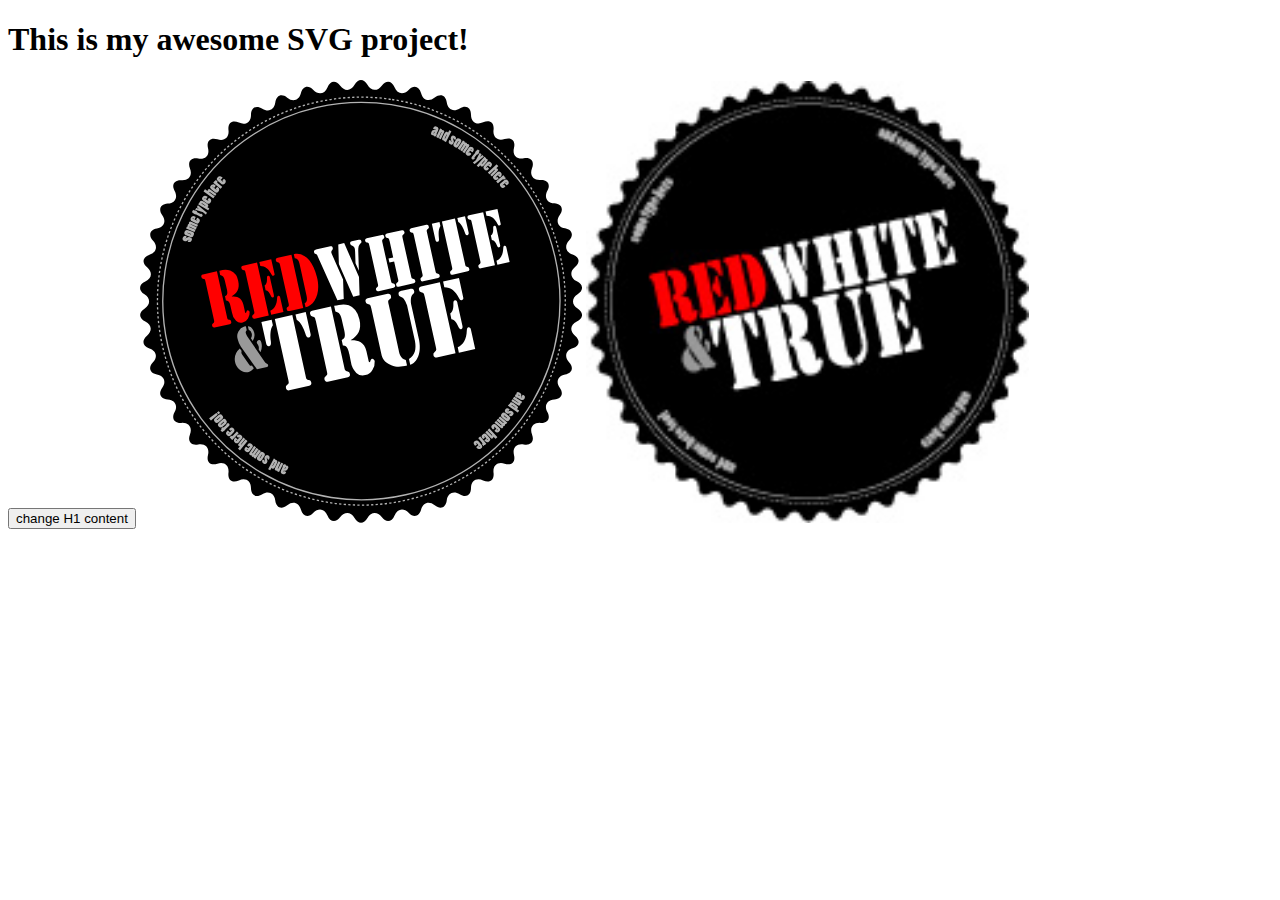
==== index.html @ 832e9408 "adding javascript to project" ====
<!DOCTYPE html>
<html lang="en">
<head>
  <meta charset="UTF-8">
  <meta name="viewport" content="width=device-width, initial-scale=1.0">
  <meta http-equiv="X-UA-Compatible" content="ie=edge">

  <link rel="stylesheet" href="css/main.css">
  <title>SVG with Js</title>
</head>
<body>
  <main class="wrapper">
    <h1>This is my awesome SVG project!</h1>
    <button class="switch-text">change H1 content</button>
  <div class="img-wrapper">
    <img id="badge" src="images/badge.svg" alt="svg as an image" class="svg svg-as-img">
  </div>
  <div class="img-wrapper">
    <img id="badge2" src="images/badge.jpg" alt="svg as jpg" class="svg">
  </div>




<!--

you can add as many as you want as long as allSVGs is present


  <div class="img-wrapper">
    <img id="badge" src="images/badge.svg" alt="svg as an image" class="svg svg-as-img">
  </div>
  <div class="img-wrapper">
    <img id="badge2" src="images/badge.jpg" alt="svg as jpg" class="svg">
  </div>
--->


  </main>
  <!-- javascript file always goes at the bottom just before body close tag -->
  <script src="js/main.js"></script>
</body>
</html>
---- css/main.css ----
.img-wrapper {
  display: inline-block;
  width: 35%;
}

.img-wrapper > img {
  width: 100%;
}
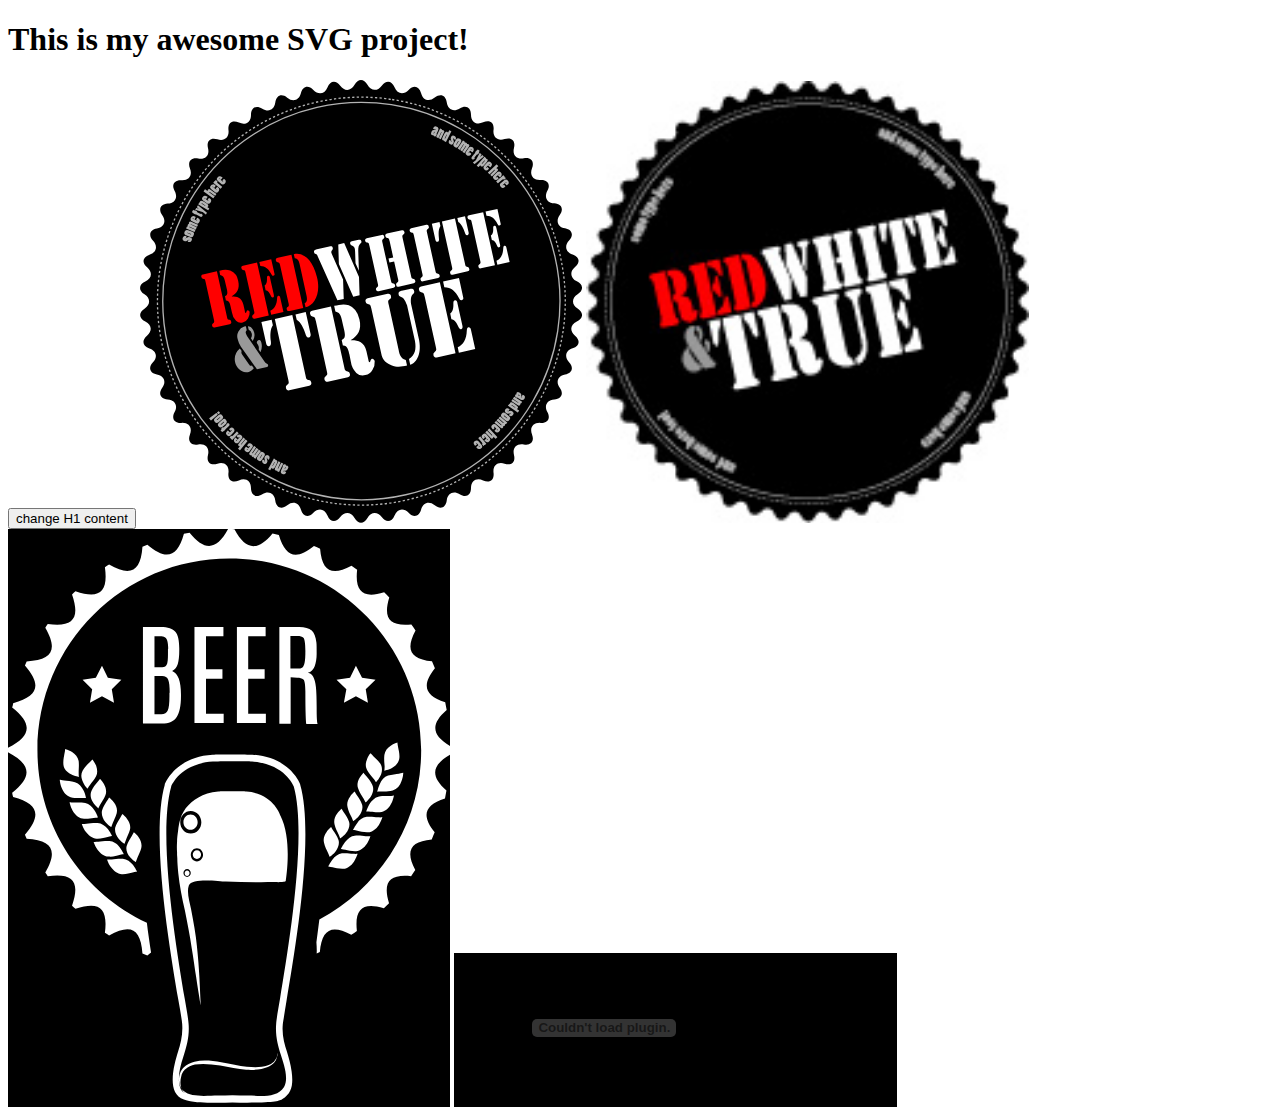
==== commit 1957ed39: "adding images" ====
--- a/index.html
+++ b/index.html
@@ -12,6 +12,7 @@
   <main class="wrapper">
     <h1>This is my awesome SVG project!</h1>
     <button class="switch-text">change H1 content</button>
+
   <div class="img-wrapper">
     <img id="badge" src="images/badge.svg" alt="svg as an image" class="svg svg-as-img">
   </div>
@@ -19,9 +20,137 @@
     <img id="badge2" src="images/badge.jpg" alt="svg as jpg" class="svg">
   </div>
 
+  <!--- SVG AS AN IMAGE --->
+  <div class="img-wrapper black-background">
+
+    <?xml version="1.0" encoding="utf-8"?>
+    <svg version="1.1" id="beerGraphic" xmlns="http://www.w3.org/2000/svg" xmlns:xlink="http://www.w3.org/1999/xlink" x="0px"
+    	 y="0px" viewBox="0 0 180.3 233.8" style="enable-background:new 0 0 180.3 233.8;" xml:space="preserve">
+    <style type="text/css">
+    	.st0{fill:#FFFFFF;}
+    	#beerGraphic { cursor: pointer; }
+    </style>
+    <path id="bottle" class="st0" d="M97.5,233.8c-1.9,0-3.9,0-6-0.1c-2,0.1-4,0.1-5.9,0.1c-4.6,0-9.6,0.2-13.9-1.3
+    	c-7.3-2.4-4.1-13.9-2.4-19.4c1.1-3.6,2-6.9,1.7-11.3c-0.1-1.4-0.7-5-1.6-10c-3.7-21.8-11.3-67.1-5.5-87.6l0-0.1
+    	c0.2-0.5,4.3-11.2,19.5-12.1c1.3-0.1,4.4-0.1,7.6-0.1l0.5,0l0.5,0c3.2,0,6.3,0.1,7.6,0.1c15.2,0.9,19.4,11.6,19.5,12.1l0,0.1
+    	c5.8,20.5-1.8,65.8-5.5,87.6c-0.8,5-1.4,8.6-1.6,10c-0.4,4.4,0.6,7.8,1.7,11.3c0.7,2.4,1.5,4.9,1.9,8c0.6,4.6,0.5,8.7-3.9,11.3
+    	C111.3,232.8,109.4,233.8,97.5,233.8z M91.5,230.8c2.1,0.1,4.1,0.1,6,0.1c4.5,0,12.2,1.3,15-3.5c2.1-3.7-0.3-9.8-1.4-13.4
+    	c-1.1-3.7-2.2-7.4-1.8-12.4c0.1-1.6,0.7-5.2,1.6-10.3c3.3-19.9,11.1-66.3,5.6-86.3c-0.3-0.8-4.1-9.4-17-10.2
+    	c-1.2-0.1-4.3-0.1-7.5-0.1h-0.5h-0.5c-3.2,0-6.2,0.1-7.5,0.1c-12.9,0.8-16.7,9.3-17,10.2c-5.6,20,2.2,66.4,5.5,86.3
+    	c0.9,5.1,1.5,8.7,1.6,10.3c0.4,5-0.7,8.7-1.8,12.4c-1.2,4-4,11.6-0.2,15.1c3,2.7,10.1,1.8,13.8,1.8
+    	C87.5,230.9,89.5,230.9,91.5,230.8z M109.9,213.6c0,0.2-0.2,1.2-0.3,1.5c-0.2,0.6-0.6,1.3-1.2,2c-0.7,0.6-1.6,1.2-2.7,1.6
+    	c-2.2,0.8-5.2,0.8-8.4,0.5c-3.2-0.3-6.6-1.3-10.4-1.9c-3.8-0.6-7.5-1-10.9-0.2c-1.7,0.4-3.3,1.2-4.3,2.3l-0.4,0.4
+    	c-0.1,0.1-0.2,0.3-0.3,0.4c-0.2,0.3-0.4,0.6-0.6,0.9c-0.3,0.7-0.5,1.3-0.6,1.9c-0.4,2.5,0.1,4.5,0.9,5.7c0.2,0.3,0.4,0.5,0.6,0.7
+    	c0.2,0.2,0.4,0.3,0.5,0.4c0.3,0.2,0.5,0.2,0.5,0.2c0.1,0-0.8-0.3-1.4-1.5c-0.6-1.2-0.9-3.1-0.3-5.4c0.1-0.6,0.3-1.1,0.6-1.6
+    	c0.1-0.3,0.3-0.5,0.5-0.7l0.3-0.4l0.4-0.3c1-0.9,2.3-1.5,3.8-1.8c3-0.6,6.6-0.2,10.3,0.4c1.8,0.3,3.6,0.7,5.4,1
+    	c1.7,0.3,3.5,0.6,5.2,0.7c3.3,0.2,6.5-0.1,8.8-1.1c1.2-0.5,2.1-1.3,2.8-2.1c0.6-0.8,0.9-1.6,1-2.3
+    	C109.9,214.8,110,213.8,109.9,213.6c0.1-0.3,0.1-0.5,0.1-0.5S110,213.2,109.9,213.6z M77.3,119.5c0-1.7-1.3-3.1-2.9-3.1
+    	c-1.6,0-2.9,1.4-2.9,3.1c0,1.7,1.3,3.1,2.9,3.1C76,122.6,77.3,121.2,77.3,119.5z M73,139.2c-0.5,0-1,0.5-1,1.1c0,0.6,0.4,1.1,1,1.1
+    	c0.5,0,1-0.5,1-1.1C74,139.6,73.5,139.2,73,139.2z M77,130.9c-0.9,0-1.7,0.8-1.7,1.8c0,1,0.8,1.8,1.7,1.8c0.9,0,1.7-0.8,1.7-1.8
+    	C78.7,131.7,77.9,130.9,77,130.9z M111,116.8L111,116.8c-0.1-0.5-3.1-9.1-13.8-9.8c-0.9-0.1-3.1-0.1-5.4-0.1h-0.3h-0.4
+    	c-2.3,0-4.5,0-5.4,0.1c-6.5,0.5-10.7,3.8-13,6.5c-0.4,0.4-1.8,2.7-2.1,3.7c-0.4,1.2-0.8,2.5-0.9,3.1c-0.2,0.9-0.3,1.9-0.4,2.9
+    	c-0.2,1.3-0.4,2.8-0.4,4.5c-0.1,1.2-0.1,2.6,0,3.9c0,0.8,0,1.7,0.1,2.5c0,1.9,0.2,4,0.4,6.2c0.5,4.8,1.5,9.9,2.7,15.2
+    	c1,5.3,2.1,10.3,2.7,14.9c0.8,4.6,1.3,8.8,1.9,12.3c0.5,3.5,1,6.4,1.3,8.3c0.3,2,0.5,3.1,0.5,3.1s0-1.1-0.1-3.1
+    	c-0.1-2-0.2-4.9-0.4-8.4c-0.2-3.6-0.5-7.8-1-12.5c-0.4-4.7-1.4-9.9-2.4-15.2c-0.5-2.8-1.9-6.8-0.9-9.6c1.1-3.3,12.5-1.7,15.1-1.6
+    	c6.5,0.2,13.1,0.3,19.6,0.2c0.4,0,4.7,0.2,4.8-0.4C113.4,141.6,115.9,126.4,111,116.8z M70.2,119.5c0-2.6,1.9-4.6,4.3-4.6
+    	c2.4,0,4.3,2.1,4.3,4.6c0,2.6-1.9,4.6-4.3,4.6C72.1,124.1,70.2,122.1,70.2,119.5z M73,141.8c-0.8,0-1.5-0.7-1.5-1.6
+    	c0-0.9,0.7-1.6,1.5-1.6c0.8,0,1.5,0.7,1.5,1.6C74.5,141.1,73.8,141.8,73,141.8z M77,135.5c-1.4,0-2.5-1.2-2.5-2.7
+    	c0-1.5,1.1-2.7,2.5-2.7c1.4,0,2.5,1.2,2.5,2.7C79.5,134.2,78.4,135.5,77,135.5z"/>
+    <path id="rGrain" class="st0" d="M146.2,117.3c1.7-0.2,3.3,0.1,4.5,0.2c1.2,0.1,1.9,0,1.9,0c0-0.1-0.5,1.7-1.5,3.2
+    	c-1,1.5-2.6,2.8-4.3,2.9c-1.7,0.1-3.3-0.4-4.4-0.6c-1.1-0.3-1.8-0.3-1.8-0.3c0,0,0.7-1.5,1.7-2.8
+    	C143.1,118.6,144.5,117.5,146.2,117.3z M137.4,127.6c-1,1.3-1.7,2.8-1.7,2.8c0,0,0.7,0.1,1.8,0.3c1.1,0.2,2.7,0.7,4.4,0.6
+    	c1.7-0.1,3.3-1.4,4.3-2.9c1-1.5,1.5-3.2,1.5-3.2c0,0-0.7,0.1-1.9,0c-1.2-0.1-2.8-0.4-4.5-0.2C139.8,125.1,138.5,126.2,137.4,127.6z
+    	 M132.2,134.8c-1,1.3-1.7,2.8-1.7,2.8c0,0,0.7,0.1,1.8,0.3c1.1,0.2,2.7,0.7,4.4,0.6c1.7-0.1,3.3-1.4,4.3-2.9c1-1.5,1.5-3.2,1.5-3.2
+    	c0,0-0.7,0.1-1.9,0c-1.2-0.1-2.8-0.4-4.5-0.2C134.6,132.4,133.2,133.5,132.2,134.8z M147.3,112.2c-0.8,1.4-1.3,3-1.3,2.9
+    	c0,0,0.7,0,1.8,0.1c1.1,0.1,2.8,0.4,4.5,0.1c1.7-0.3,3.1-1.7,3.9-3.4c0.9-1.6,1.1-3.4,1.1-3.3c0,0-0.7,0.2-1.9,0.2
+    	c-1.2,0.1-2.8-0.1-4.5,0.3C149.4,109.5,148.1,110.8,147.3,112.2z M160.4,102.7c0.7-1.7,0.7-3.5,0.7-3.4c0,0-0.7,0.2-1.8,0.4
+    	c-1.1,0.2-2.8,0.3-4.4,0.8c-1.6,0.5-2.7,1.9-3.4,3.5c-0.7,1.5-1,3.1-1,3.1c0,0,0.7-0.1,1.8-0.1c1.1,0,2.8,0.1,4.5-0.4
+    	C158.6,106,159.8,104.5,160.4,102.7z M140,117.4c0.5,1,0.6,1.7,0.7,1.7c0,0,1.4-0.9,2.4-2.2c1-1.3,1.7-3,1.2-4.6
+    	c-0.5-1.6-1.5-2.9-2.1-3.8c-0.6-0.9-0.9-1.5-0.9-1.5c0,0-1.1,0.9-1.9,2.1c-0.9,1.2-1.4,2.7-1,4.3C138.7,115,139.5,116.4,140,117.4z
+    	 M134.7,124.4c0.5,1,0.6,1.7,0.7,1.7c0,0,1.4-0.9,2.4-2.2c1-1.3,1.7-3,1.2-4.6c-0.5-1.6-1.5-2.9-2.1-3.8c-0.6-0.9-0.9-1.5-0.9-1.5
+    	c0,0-1.1,0.9-1.9,2.1c-0.9,1.2-1.4,2.7-1,4.3C133.4,122,134.3,123.4,134.7,124.4z M130.4,131.9c0.5,1,0.6,1.7,0.7,1.7
+    	c0,0,1.4-0.9,2.4-2.2c1-1.3,1.7-3,1.2-4.6c-0.5-1.6-1.5-2.9-2.1-3.8c-0.6-0.9-0.9-1.5-0.9-1.5c0,0-1.1,0.9-1.9,2.1
+    	c-0.9,1.2-1.4,2.7-1,4.3C129.1,129.5,129.9,130.9,130.4,131.9z M144.9,109.8c0.6,1,0.8,1.6,0.9,1.6c0,0,1.2-1,2.1-2.4
+    	c0.9-1.4,1.3-3.2,0.6-4.7c-0.7-1.5-1.8-2.7-2.5-3.6c-0.7-0.9-1.1-1.4-1.1-1.4c0,0-1,1-1.7,2.3c-0.7,1.3-1.1,2.9-0.4,4.4
+    	C143.3,107.6,144.3,108.9,144.9,109.8z M150,103.2c0,0,1.1-1.1,1.8-2.6c0.7-1.5,0.9-3.3,0.1-4.7c-0.8-1.4-2.1-2.5-2.9-3.2
+    	c-0.8-0.8-1.2-1.3-1.3-1.3c0,0-0.9,1.2-1.4,2.5c-0.6,1.4-0.7,3,0.1,4.4c0.8,1.4,1.9,2.6,2.6,3.5C149.7,102.6,150,103.3,150,103.2z
+    	 M153.4,98.5c0,0,1.7-0.3,3.1-1.1c1.5-0.8,2.8-2.2,3-4c0.2-1.7-0.3-3.4-0.5-4.5c-0.2-1.2-0.3-1.9-0.3-1.9c0,0-1.5,0.4-2.7,1.3
+    	c-1.3,0.8-2.4,2.1-2.6,3.8c-0.2,1.7,0,3.4,0.1,4.6C153.5,97.8,153.4,98.5,153.4,98.5z"/>
+    <path id="lGrain" class="st0" d="M36.1,126.2c-1.7-0.1-3.3-1.3-4.4-2.8c-1.1-1.5-1.6-3.2-1.6-3.2c0,0,0.7,0.1,1.9-0.1
+    	c1.2-0.1,2.8-0.4,4.5-0.3c1.7,0.1,3.1,1.2,4.2,2.5c1,1.3,1.7,2.8,1.7,2.8c0,0-0.7,0.1-1.8,0.4C39.5,125.7,37.9,126.3,36.1,126.2z
+    	 M45.4,132.9c1.1-0.3,1.8-0.3,1.8-0.4c0,0-0.7-1.5-1.7-2.8c-1-1.3-2.5-2.4-4.2-2.5c-1.7-0.1-3.3,0.2-4.5,0.3c-1.2,0.1-1.9,0-1.9,0.1
+    	c0-0.1,0.5,1.7,1.6,3.1c1.1,1.5,2.6,2.7,4.4,2.8C42.8,133.7,44.3,133.2,45.4,132.9z M46.8,134.4c-1.7-0.1-3.3,0.2-4.5,0.3
+    	c-1.2,0.1-1.9,0-1.9,0.1c0-0.1,0.5,1.7,1.6,3.1c1.1,1.5,2.6,2.7,4.4,2.8c1.7,0.1,3.3-0.5,4.4-0.7c1.1-0.3,1.8-0.3,1.8-0.4
+    	c0,0-0.7-1.5-1.7-2.8C49.9,135.7,48.5,134.6,46.8,134.4z M34.9,117.8c1.1-0.2,1.8-0.1,1.8-0.2c0,0-0.5-1.5-1.4-2.9
+    	c-0.9-1.4-2.2-2.6-3.8-3c-1.7-0.3-3.3-0.2-4.5-0.2c-1.2,0-1.9-0.2-1.9-0.1c0,0,0.3,1.7,1.2,3.3c0.9,1.6,2.3,3,4,3.3
+    	C32.1,118.3,33.7,117.9,34.9,117.8z M30,109.6c1.2,0,1.8,0.1,1.8,0c0,0-0.3-1.6-1-3c-0.7-1.5-1.8-2.9-3.5-3.4
+    	c-1.6-0.5-3.3-0.5-4.4-0.7c-1.2-0.1-1.8-0.4-1.8-0.3c0,0,0.1,1.7,0.8,3.4c0.7,1.7,1.9,3.2,3.6,3.7C27.2,109.7,28.9,109.6,30,109.6z
+    	 M39.7,119.4c1,1.3,2.5,2.1,2.4,2.1c0,0,0.2-0.7,0.6-1.7c0.4-1,1.2-2.5,1.6-4c0.4-1.6-0.2-3.1-1.1-4.3c-0.8-1.2-2-2.1-2-2.1
+    	c0,0-0.3,0.6-0.9,1.5c-0.6,1-1.5,2.3-2,3.9C38,116.4,38.6,118.1,39.7,119.4z M45.1,126.2c1,1.3,2.5,2.1,2.4,2.1c0,0,0.2-0.7,0.6-1.7
+    	c0.4-1,1.2-2.5,1.6-4c0.4-1.6-0.2-3.1-1.1-4.3c-0.8-1.2-2-2.1-2-2.1c0,0-0.3,0.6-0.9,1.6c-0.6,1-1.5,2.3-2,3.9
+    	C43.4,123.2,44,124.9,45.1,126.2z M53.3,125.7c-0.8-1.2-2-2.1-2-2.1c0,0-0.3,0.6-0.9,1.6c-0.6,1-1.5,2.3-2,3.9
+    	c-0.5,1.6,0.2,3.3,1.3,4.6c1,1.3,2.5,2.1,2.4,2.1c0,0,0.2-0.7,0.6-1.7c0.4-1,1.2-2.5,1.6-4C54.7,128.4,54.1,126.9,53.3,125.7z
+    	 M34.7,111.5c0.9,1.4,2.2,2.4,2.1,2.4c0,0,0.2-0.6,0.8-1.6c0.6-1,1.5-2.3,2.1-3.8c0.6-1.5,0.2-3.1-0.5-4.4c-0.7-1.3-1.8-2.3-1.7-2.3
+    	c0,0-0.3,0.6-1.1,1.4c-0.7,0.9-1.8,2.1-2.4,3.6C33.3,108.4,33.8,110.1,34.7,111.5z M32.4,105.8c0,0,0.3-0.6,1-1.5
+    	c0.7-0.9,1.8-2.1,2.5-3.5c0.7-1.4,0.5-3,0-4.4c-0.6-1.3-1.5-2.5-1.5-2.5c0,0-0.4,0.5-1.2,1.3c-0.8,0.8-2,1.9-2.8,3.3
+    	c-0.8,1.4-0.6,3.2,0.2,4.7C31.2,104.7,32.4,105.8,32.4,105.8z M25.7,100c1.5,0.8,3.2,1.1,3.2,1.1c0,0-0.1-0.7-0.1-1.9
+    	c0-1.2,0.2-2.9,0-4.6c-0.3-1.7-1.4-2.9-2.7-3.7c-1.3-0.8-2.8-1.2-2.8-1.2c0,0,0,0.7-0.3,1.9c-0.2,1.2-0.6,2.8-0.4,4.6
+    	C22.8,97.9,24.1,99.2,25.7,100z"/>
+    <path id="bgShell" class="st0" d="M180.3,91.9c0-0.6,0-1.1,0-1.7c0-0.6,0-1.1,0-1.7c-7.7-4.4-8.1-9-1.5-14.7
+    	c-0.2-1.1-0.4-2.1-0.6-3.2c-8.4-2.7-9.7-6.9-4.2-13.8c-0.4-1-0.8-1.9-1.2-2.9c-8.8-0.9-10.9-4.7-6.7-12.5c-0.5-0.9-1.1-1.7-1.7-2.5
+    	c-8.9,0.9-11.6-2.5-9-11c-0.7-0.7-1.4-1.4-2.1-2.1c-8.6,2.7-12-0.2-11-9.2c-0.8-0.5-1.5-1.1-2.3-1.6c-8.1,4.3-12,2.2-12.8-7
+    	c-0.8-0.4-1.7-0.7-2.5-1.1c-7.3,5.9-11.6,4.5-14.3-4.5c-0.9-0.2-1.7-0.4-2.6-0.6c-6.1,7.4-10.9,6.9-15.5-1.7c-0.7,0-1.3-0.1-2-0.1
+    	c-0.2,0-0.4,0-0.6,0c-4.7,8.7-9.5,9.1-15.7,1.5c-0.8,0.1-1.5,0.3-2.3,0.4c-2.7,9.6-7.2,11-14.9,4.5c-0.7,0.3-1.3,0.5-2,0.8
+    	c-0.7,10.1-4.8,12.3-13.6,7.3c-0.6,0.4-1.1,0.7-1.7,1.1c1.4,10.2-2.2,13.1-12,9.8c-0.5,0.4-0.9,0.9-1.4,1.3c3.4,9.8,0.4,13.4-9.9,12
+    	c-0.3,0.5-0.7,1-1,1.5c5.2,9.1,2.9,13.2-7.6,13.8c-0.2,0.5-0.5,1.1-0.7,1.6c6.9,8,5.5,12.6-4.8,15.4c-0.1,0.6-0.2,1.2-0.4,1.7
+    	c8.4,6.6,7.9,11.6-1.7,16.5c0,0.3,0,0.6,0,0.9c0,0.3,0,0.6,0,0.9c9.5,5,10,9.9,1.7,16.5c0.1,0.6,0.2,1.2,0.4,1.7
+    	c10.3,2.8,11.7,7.4,4.8,15.4c0.2,0.5,0.5,1.1,0.7,1.6c10.5,0.6,12.8,4.8,7.6,13.8c0.3,0.5,0.7,1,1,1.5c10.3-1.4,13.3,2.2,9.9,12
+    	c0.4,0.4,0.9,0.9,1.4,1.3c9.7-3.3,13.3-0.4,12,9.8c0.6,0.4,1.1,0.7,1.7,1.1c8.8-5,12.9-2.8,13.6,7.3c0.7,0.3,1.3,0.5,2,0.8
+    	c0.5-0.4,1-0.8,1.5-1.2c-0.6-3.9-1.2-7.9-1.7-12.1C30.2,148.1,12,121.2,12,90.2C12,47,47,12,90.2,12c43.2,0,78.2,35,78.2,78.2
+    	c0,29.9-16.8,55.8-41.5,69c-0.4,3.1-0.8,6.2-1.2,9.2c0.1,1.5,0.2,3.1,0.1,4.6c0.4-0.2,0.9-0.4,1.3-0.6c0.8-9.2,4.7-11.4,12.8-7
+    	c0.8-0.5,1.6-1.1,2.3-1.6c-1-9,2.4-11.8,11-9.2c0.7-0.7,1.4-1.4,2.1-2.1c-2.6-8.5,0.1-11.9,9-11c0.6-0.8,1.1-1.7,1.7-2.5
+    	c-4.1-7.8-2.1-11.7,6.7-12.5c0.4-1,0.8-1.9,1.2-2.9c-5.5-6.9-4.2-11.1,4.2-13.8c0.2-1.1,0.4-2.1,0.6-3.2
+    	C172.1,100.8,172.6,96.3,180.3,91.9z"/>
+    <g id="beer">
+    	<g>
+    		<path class="st0" d="M55.1,39.9h7.1c3,0,5,0.7,6,2c1.1,1.3,1.6,3.6,1.6,6.8v0.8c0,2.3-0.2,4.1-0.6,5.5c-0.4,1.3-1.2,2.3-2.3,2.9
+    			c2.4,1,3.6,4.1,3.6,9.5v0.8c0,3.9-0.6,6.8-1.8,8.5c-1.1,1.7-3.1,2.6-6,2.6h-7.7V39.9z M65.3,48.8c0,0,0-0.1,0-0.1
+    			c0-2.6-0.5-4.2-1.4-4.6c-0.4-0.2-1.1-0.4-1.9-0.4h-2.3v12.6h2.6c0.9,0,1.5-0.1,1.9-0.4c0.4-0.3,0.7-0.9,0.8-1.7
+    			c0.2-0.9,0.2-2.3,0.2-4.2V48.8z M65.9,66.7c0-2.5-0.2-4.3-0.6-5.3c-0.4-1-1.2-1.5-2.5-1.5h-3.1v15.6h2.8c1.3,0,2.2-0.5,2.6-1.5
+    			c0.5-1,0.7-3,0.7-5.9V66.7z"/>
+    	</g>
+    	<g>
+    		<path class="st0" d="M76,39.9h11.8v3.8h-7.1v13.5h6.7v3.8h-6.7v14.3h7.2v3.8H76V39.9z"/>
+    	</g>
+    	<g>
+    		<path class="st0" d="M93.3,39.9H105v3.8h-7.1v13.5h6.7v3.8h-6.7v14.3h7.2v3.8H93.3V39.9z"/>
+    	</g>
+    	<g>
+    		<path class="st0" d="M110.5,39.9h8.2c2.3,0,4,0.5,5.1,1.5c1,1,1.6,2.6,1.9,4.9c0.1,1,0.1,2.4,0.1,4.5c0,2-0.3,3.7-0.8,5.1
+    			c-0.5,1.4-1.5,2.3-2.8,2.7c1,0.2,1.7,0.7,2.2,1.6c0.5,0.9,0.9,2.3,1.1,4.2c0.2,1.9,0.3,4.7,0.3,8.5c0,3.7,0.1,5.9,0.4,6.6h-4.6
+    			c-0.2-0.5-0.4-4.9-0.4-13.3c0-2.8-0.3-4.5-0.8-4.9c-0.6-0.5-1.4-0.7-2.5-0.7l-2.7-0.2v19h-4.6V39.9z M121.2,49.6
+    			c0-3-0.3-4.8-0.8-5.3c-0.5-0.5-1.3-0.7-2.4-0.7h-2.9v13.3h2.9c0.9,0,1.5-0.2,2-0.5c0.4-0.3,0.7-1,0.9-2c0.2-1,0.3-2.5,0.3-4.6
+    			V49.6z"/>
+    	</g>
+    </g>
+    <polygon id="lStar" class="st0" points="38.3,55.7 40.7,60.6 46.2,61.4 42.3,65.3 43.2,70.8 38.3,68.2 33.4,70.8 34.3,65.3
+    	30.4,61.4 35.8,60.6 "/>
+    <polygon id="rStar" class="st0" points="141.8,55.7 144.3,60.6 149.8,61.4 145.8,65.3 146.7,70.8 141.8,68.2 136.9,70.8 137.9,65.3
+    	133.9,61.4 139.4,60.6 "/>
+
+    <defs>
+    	<script>
+    		// stub
+    	</script>
+    </defs>
+    </svg>
+  </div>
+<!-- end -->
 
 
-
+<div class="img-wrapper black-background">
+<object data="images/qualityBeer.svg" type="images/svg+xml"></object>
+</div>
 <!--
 
 you can add as many as you want as long as allSVGs is present
--- a/css/main.css
+++ b/css/main.css
@@ -6,3 +6,27 @@
 .img-wrapper > img {
   width: 100%;
 }
+
+.black-background {
+  background-color: black;
+}
+
+/*
+.st0 {
+  fill:#333 !important;
+}
+
+important is an override
+*/
+
+/*#rGrain, #lGrain {
+  fill: red;
+} */
+
+#beerGraphic:hover #rGrain {
+  fill: red;
+}
+
+#beerGraphic:hover #lGrain {
+  fill: red;
+}
